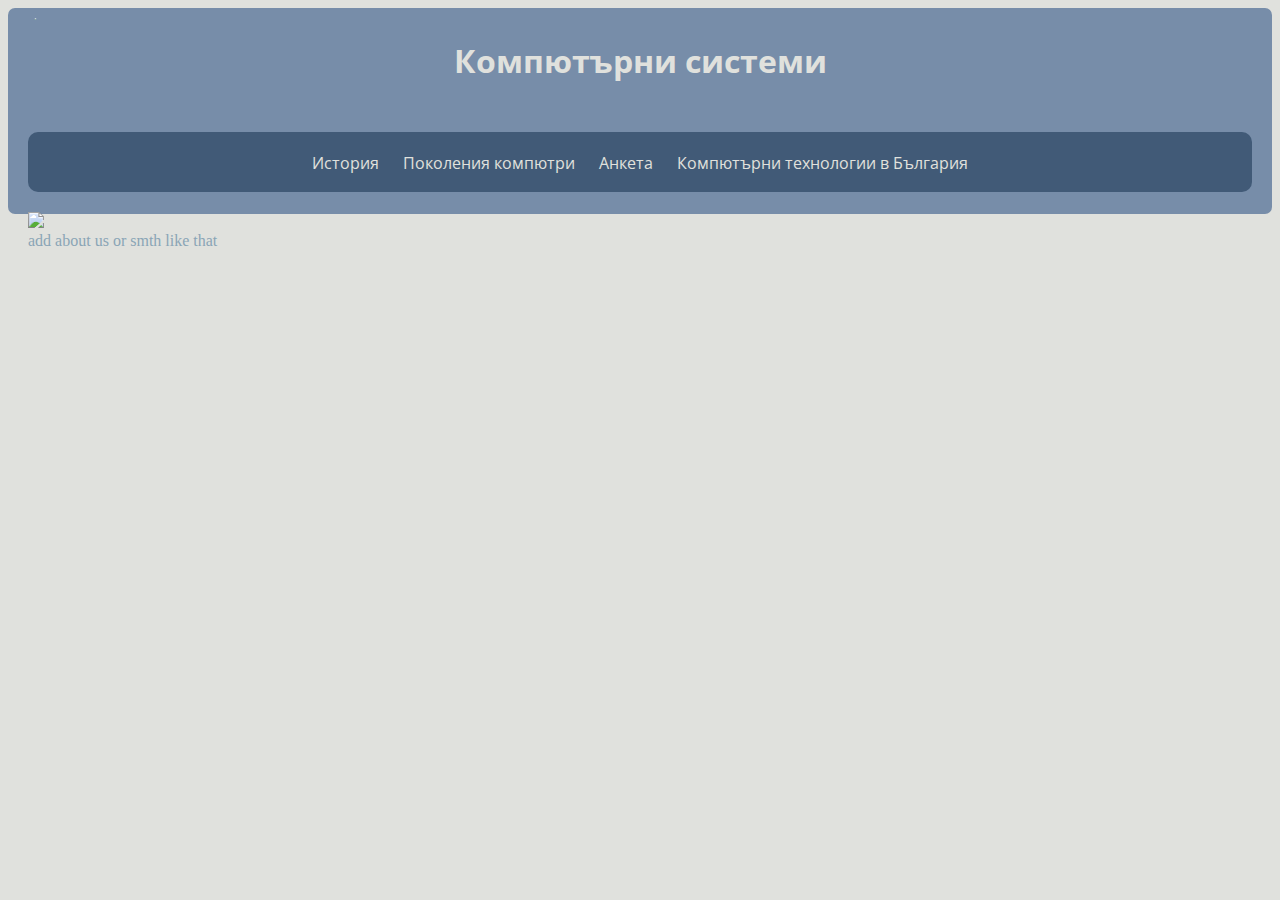
==== Site/index.html @ c28b49ab "initial commitment of the working history branch of the not so great team of programmers (MS)" ====
<!DOCTYPE html>
<html lang="en">
<head>
    <meta charset="UTF-8">
    <meta name="viewport" content="width=device-width, initial-scale=1.0">
    <title>Computer Systems</title>
    <link rel="stylesheet" href="style.css">
    <link href="https://fonts.googleapis.com/css?family=Open+Sans:300,400,600,700&display=swap" rel="stylesheet">
</head>
<body>
    
    <div class="top-page">
        <div> <a href = "https://www.youtube.com/watch?v=Bma5l4SLzB0"> <div class ="logo"><img src = "photos/pancake-pcs-high-logo.png"> </a></div>
        <h1>Компютърни системи</h1>
        <div class="menu">
            <ul>
                <li><a href ="history.html">История</a></li>
                <li><a href ="generations.html">Поколения компютри</a></li>
                <li><a href ="survey.html">Анкета</a></li>
                <li><a href ="computerTechBg.html">Компютърни технологии в България</a></li>
            </ul>
        </div>
    </div>
    <div class="image1">
        <img src="photos/imageForindex1.jpg">
    </div>

    <div class="image2">
        <img src="photos/imageForindex2.webp">
    </div>
    <div>
    <a>add about us or smth like that</a> <!-- кратка информация/история за съответната тема. -->
    </div>
</body>
</html>
---- Site/style.css ----
body {
  background-color: #e0e1dd;
}

.logo {
  height: 0px;
  right: -150x;
  transform: scale(0.12);
  position:relative;
  margin-left: -950px;
  margin-top: -10px;
}

.top-page1{
  background-color: #778DA9;
  color: #8aa5b6; 
  padding: 20px;
  height: 160px;
  border-radius: 7px;
}
.top-page{
  background-color: #778DA9;
  color: #8aa5b6; 
  padding: 20px;
  height: 166px;
  border-radius: 7px;
}

h1 {
  text-align:center;
  font-family:'Open Sans', sans-serif;
  color: #e0e1dd; 
}

.menu a {
  color: #e0e1dd;
  position: relative;
  text-decoration: none;
}

.menu a::before {
  content: '';
  position: absolute;
  width: 100%;
  height: 4px;
  border-radius: 4px;
  background-color: #e0e1dd;
  bottom: 0;
  left: 0;
  transform-origin: right;
  transform: scaleX(0);
  transition: transform .3s ease-in-out;
}

.menu a:hover::before {
  transform-origin: left;
  transform: scaleX(1);
}
.menu{
  height: 60px;
  position: relative;
  margin-top: 50px;
  background-color: #415A77;
  border-radius: 10px;
}

.menu ul{
  margin-left: 0;
  padding-left: 0;
  text-align: center;
}

/*individual text lines for the main menu*/
.menu li{
  display: inline-block;
  list-style-type: none;
  margin: 10px;
  margin-top: 20px;
  font-family: 'Open Sans', sans-serif;
  color: azure;
}

.image1 img{
  height: auto;
  width: 610px;
  right: 50px;
  position:relative;
  margin-left: 50px;
  margin-top: 20px;
}

.image2{
  transform: scale(0.67);
  float: right;
  margin-right: -130px;
  height: 80px;
 /* background-color: #ced4da; 
  */
}


.container1{
  max-width: 1000px;
  margin: 0 auto;
  height: 20px;
  width:860px;
} 

.content1{
  width: 45%;
  float: left;
  font-family:'Open Sans', sans-serif;
  font-size: 30px;
  background-color: #ced4da;
    color: #555; 
    padding: 20px;
}



.container2{
  max-width: 1000px;
  margin: 0 auto;
  float: right;
  margin-right:60px;
} 

.content2{
  text-align: right;
  width: 49%;
  float: right;
  font-family:'Open Sans', sans-serif;
  font-size: 30px;
  background-color: #ced4da;
    color: #555; 
    padding: 20px;
}

.table{
  background-color: #586d86;
  margin-top: 40px;
  border: 5px solid #0D1B2A;
}

.table th, .table td{
  border: 1px solid #0D1B2A;
  color: #e0e1dd;
  font-family:'Open Sans', sans-serif;
  padding: 12px;
}
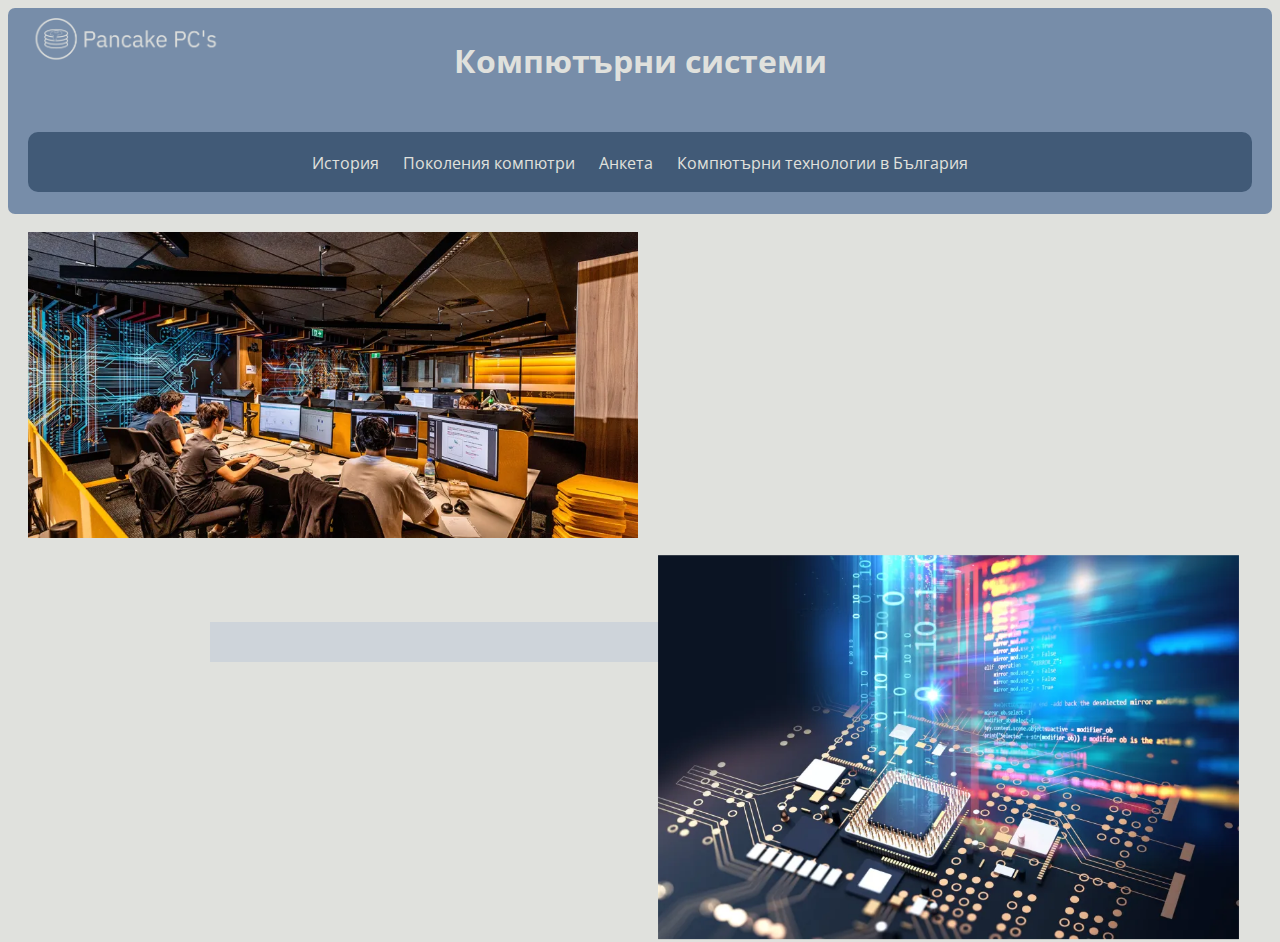
==== commit 2c367e47: "Merge pull request #2 from DavidNikolov/Vee's-branch" ====
--- a/Site/index.html
+++ b/Site/index.html
@@ -22,14 +22,17 @@
         </div>
     </div>
     <div class="image1">
-        <img src="photos/imageForindex1.jpg">
+        <img src="photos/imageForindex1.webp">
     </div>
 
     <div class="image2">
         <img src="photos/imageForindex2.webp">
-    </div>
-    <div>
-    <a>add about us or smth like that</a> <!-- кратка информация/история за съответната тема. -->
+    </div>  <!-- кратка информация/история за съответната тема. -->
+
+    <div class="container1">
+        <div class="content1">
+            
+        </div>
     </div>
 </body>
 </html>--- a/Site/style.css
+++ b/Site/style.css
@@ -86,7 +86,7 @@
   right: 50px;
   position:relative;
   margin-left: 50px;
-  margin-top: 20px;
+  margin-top: 40px;
 }
 
 .image2{
@@ -107,7 +107,7 @@
 } 
 
 .content1{
-  width: 45%;
+  width: 50%;
   float: left;
   font-family:'Open Sans', sans-serif;
   font-size: 30px;
@@ -116,24 +116,22 @@
     padding: 20px;
 }
 
-
-
-.container2{
-  max-width: 1000px;
-  margin: 0 auto;
-  float: right;
-  margin-right:60px;
-} 
-
 .content2{
-  text-align: right;
-  width: 49%;
-  float: right;
+  position: absolute;
+  margin-top: 10px;
+  margin-right: 50px;
+  text-align: left;
+  width: 50%;
+  float: left;
   font-family:'Open Sans', sans-serif;
-  font-size: 30px;
+  font-size: 20px;
   background-color: #ced4da;
     color: #555; 
-    padding: 20px;
+    padding: 15px;
+}
+
+.content2 li {
+  margin-bottom: 10px; 
 }
 
 .table{
